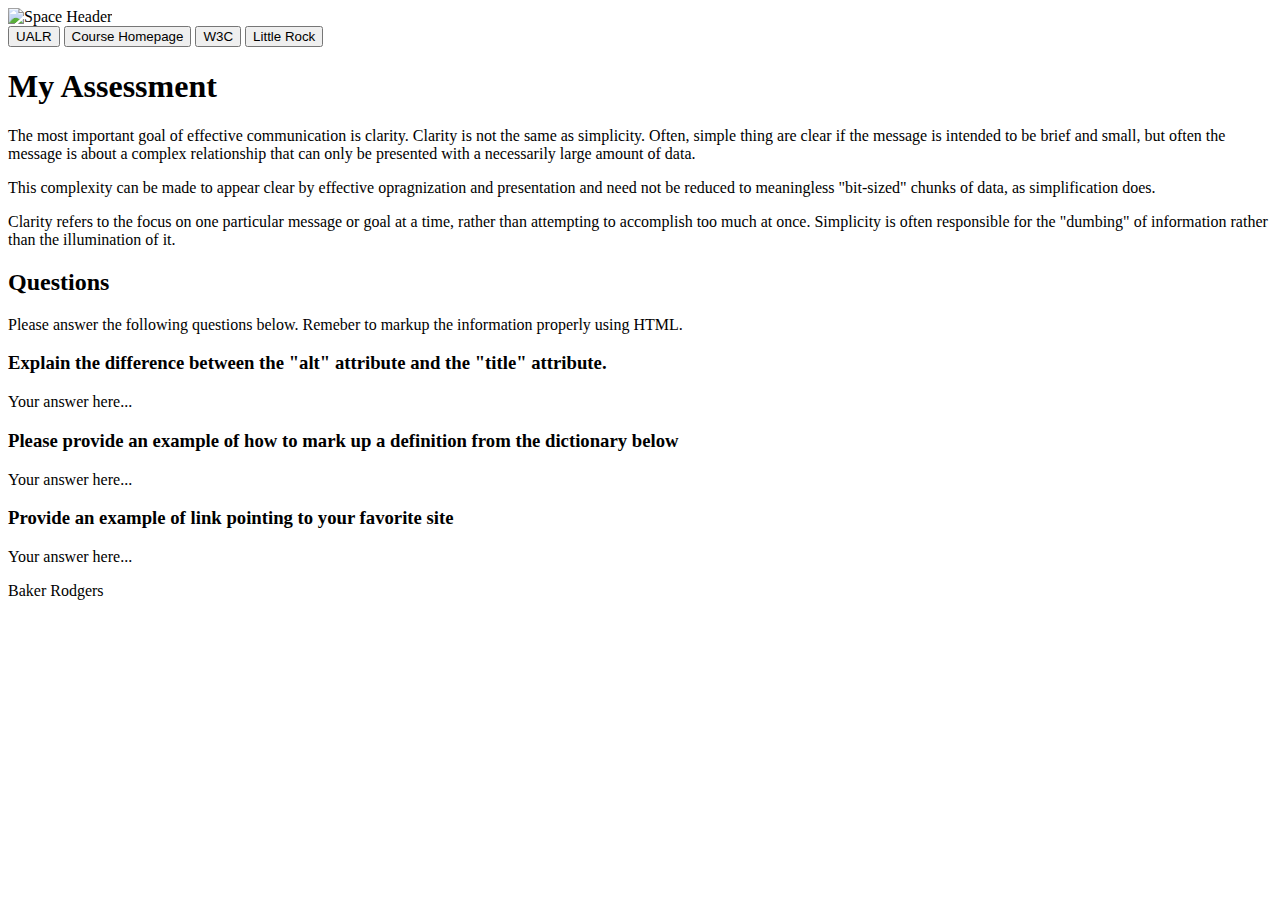
==== Web-1/index.html @ 9aeaaab8 "First Changes" ====
<!DOCTYPE html>
<html lang="en">
<head>
    <title>HTML/CSS Review Baker Rodgers</title>
    <meta charset="UTF-8" />
    <meta name="author" content="Charles Rodgers"/>
    <meta name="description" content="A review for basic HTML/CSS principles"/>
    <meta name="keywords" content="HTML/CSS, review"/>
    <link href="assets/img/style/screen.css">
</head>

<header><img src="assets/img/webpage-header.jpg " alt="Space Header"></header>    
<div class="tab">
    <button class="tablinks" onclick="openCity(event, 'UALR')">UALR</button>
    <button class="tablinks" onclick="openCity(event, 'Course Homepage')">Course Homepage</button>
    <button class="tablinks" onclick="openCity(event, 'W3C')">W3C</button>
    <button class="tablinks" onclick="openCity(event, 'Little Rock')">Little Rock</button>
  </div>

  <body>
  <h1>My Assessment</h1>
    <p>The most important goal of effective communication is clarity.
    Clarity is not the same as simplicity. Often, simple thing are clear 
    if the message is intended to be brief and small, but often the message
    is about a complex relationship that can only be presented with a necessarily 
    large amount of data.
    </p>
    <p>This complexity can be made to appear clear by effective opragnization
        and presentation and need not be reduced to meaningless "bit-sized"
        chunks of data, as simplification does.
    </p>
    <p>Clarity refers to the focus on one particular message or goal at a time,
        rather than attempting to accomplish too much at once. Simplicity is often 
        responsible for the "dumbing" of information rather than the illumination of it.
    </p>
    <h2>Questions</h2>
    <p>Please answer the following questions below. Remeber to markup the information
        properly using HTML.
    </p>
    <h3>Explain the difference between the "alt" attribute and the "title" attribute.</h3>
    <p>Your answer here...</p>
    <h3>Please provide an example of how to mark up a definition from the dictionary below</h3>
    <p>Your answer here...</p>
    <h3>Provide an example of link pointing to your favorite site</h3>
    <p>Your answer here...</p>

</body>

<footer>Baker Rodgers</footer>

</html>
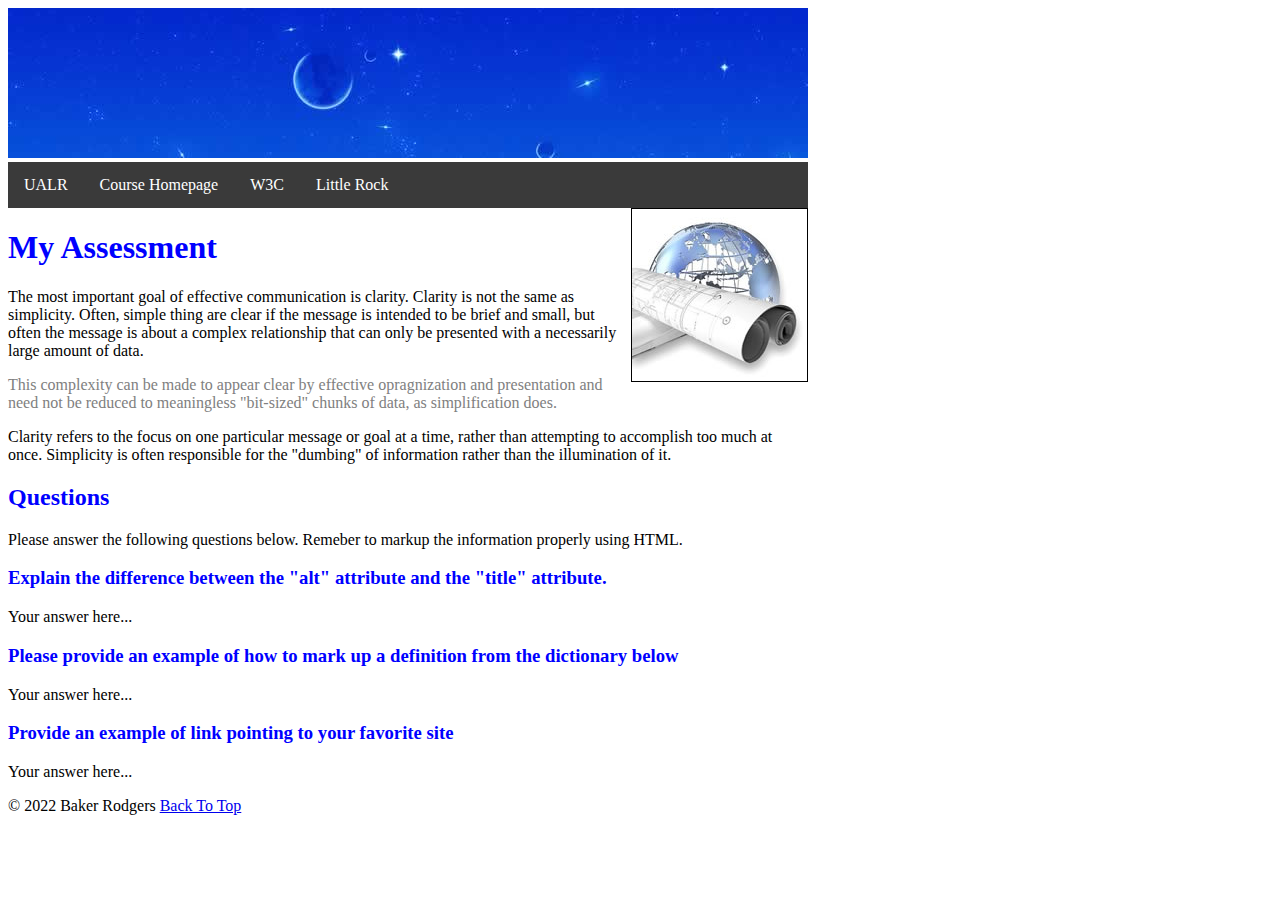
==== commit 917cf285: "2nd Changes" ====
--- a/Web-1/index.html
+++ b/Web-1/index.html
@@ -6,18 +6,23 @@
     <meta name="author" content="Charles Rodgers"/>
     <meta name="description" content="A review for basic HTML/CSS principles"/>
     <meta name="keywords" content="HTML/CSS, review"/>
-    <link href="assets/img/style/screen.css">
+    <link href="assets/style/screen.css" rel="stylesheet" type="text/css"/>
 </head>
 
-<header><img src="assets/img/webpage-header.jpg " alt="Space Header"></header>    
-<div class="tab">
-    <button class="tablinks" onclick="openCity(event, 'UALR')">UALR</button>
-    <button class="tablinks" onclick="openCity(event, 'Course Homepage')">Course Homepage</button>
-    <button class="tablinks" onclick="openCity(event, 'W3C')">W3C</button>
-    <button class="tablinks" onclick="openCity(event, 'Little Rock')">Little Rock</button>
-  </div>
+<section id="container" class="cont">
+<header><img src="assets/images/webpage-header.jpg " alt="Space Header"></header>    
+<ul>
+    <li><a href="https://ualr.edu/">UALR</a></li>
+    <li><a href="news.asp">Course Homepage</a></li>
+    <li><a href="https://www.w3schools.com/default.asp">W3C</a></li>
+    <li><a href="https://www.littlerock.gov/">Little Rock</a></li>
 
+  </ul>
   <body>
+    <a name="top"></a>
+    <section id="img" class="img">
+        <img src="assets/images/webpage-image-1.jpg" alt="Globe">
+    </section>
   <h1>My Assessment</h1>
     <p>The most important goal of effective communication is clarity.
     Clarity is not the same as simplicity. Often, simple thing are clear 
@@ -25,14 +30,17 @@
     is about a complex relationship that can only be presented with a necessarily 
     large amount of data.
     </p>
-    <p>This complexity can be made to appear clear by effective opragnization
+
+    <section id="alert" class="alert"><p>This complexity can be made to appear clear by effective opragnization
         and presentation and need not be reduced to meaningless "bit-sized"
         chunks of data, as simplification does.
-    </p>
+    </p></section>
+
     <p>Clarity refers to the focus on one particular message or goal at a time,
         rather than attempting to accomplish too much at once. Simplicity is often 
         responsible for the "dumbing" of information rather than the illumination of it.
     </p>
+
     <h2>Questions</h2>
     <p>Please answer the following questions below. Remeber to markup the information
         properly using HTML.
@@ -43,9 +51,10 @@
     <p>Your answer here...</p>
     <h3>Provide an example of link pointing to your favorite site</h3>
     <p>Your answer here...</p>
+    
+    <footer id="colophon">&copy; 2022 Baker Rodgers <a href=#top>Back To Top</a></footer>
+</body>
+</section>
 
-</body>
-
-<footer>Baker Rodgers</footer>
 
 </html>--- a/Web-1/assets/style/screen.css
+++ b/Web-1/assets/style/screen.css
@@ -0,0 +1,53 @@
+html {
+    box-sizing: border-box;
+    background-image: url(webpage-background.jpg);
+    
+}
+
+.cont {
+    width: 800px;
+
+}
+
+ul {
+    list-style-type: none;
+    margin: 0;
+    padding: 0;
+    overflow: hidden;
+    background-color: rgb(58, 58, 58);
+  }
+
+li {
+    display: inline;
+    float:left;
+  }
+
+li a {
+    display: block;
+    color: white;
+    text-align: center;
+    padding: 14px 16px;
+    text-decoration: none;
+  }
+
+li a:hover {
+    background-color: grey;
+  }
+
+.alert{
+    color:grey;
+}
+
+.colophon{
+    color:grey;
+}
+
+h1, h2, h3 {
+    color:blue
+}
+
+.img{
+    float:right;
+    border-style:solid;
+    border-width: thin;
+}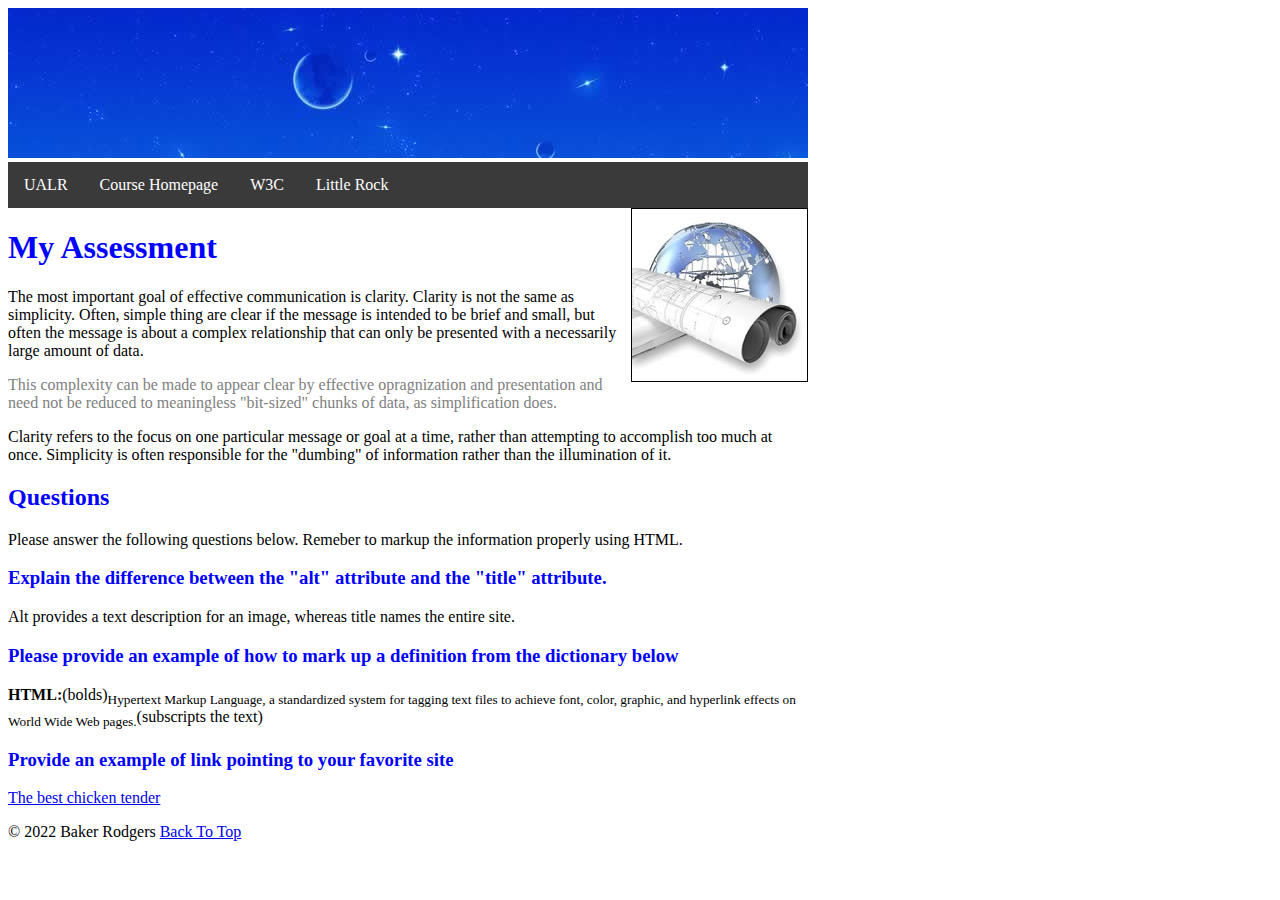
==== commit 1ac5f737: "Questions answered" ====
--- a/Web-1/index.html
+++ b/Web-1/index.html
@@ -46,11 +46,12 @@
         properly using HTML.
     </p>
     <h3>Explain the difference between the "alt" attribute and the "title" attribute.</h3>
-    <p>Your answer here...</p>
+    <p>Alt provides a text description for an image, whereas title names the entire site.</p>
     <h3>Please provide an example of how to mark up a definition from the dictionary below</h3>
-    <p>Your answer here...</p>
+    <p><b>HTML:</b>(bolds)<sub>Hypertext Markup Language, a standardized system for tagging text files to achieve font, color, graphic, and hyperlink effects on 
+        World Wide Web pages.</sub>(subscripts the text)</p>
     <h3>Provide an example of link pointing to your favorite site</h3>
-    <p>Your answer here...</p>
+    <p><a href="https://www.raisingcanes.com/">The best chicken tender</a></p>
     
     <footer id="colophon">&copy; 2022 Baker Rodgers <a href=#top>Back To Top</a></footer>
 </body>
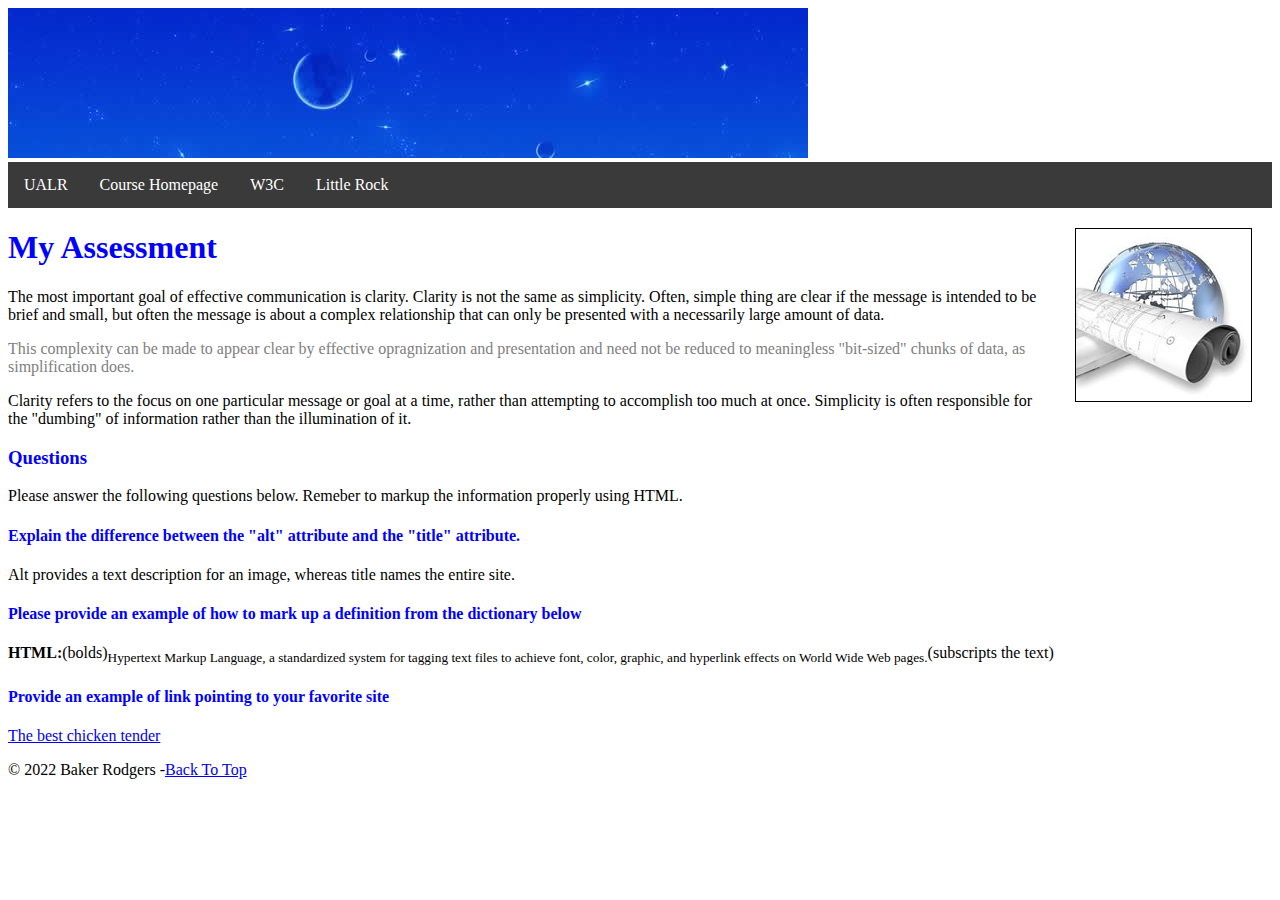
==== commit 33e789ca: "new stuff" ====
--- a/Web-1/index.html
+++ b/Web-1/index.html
@@ -8,8 +8,8 @@
     <meta name="keywords" content="HTML/CSS, review"/>
     <link href="assets/style/screen.css" rel="stylesheet" type="text/css"/>
 </head>
-
-<section id="container" class="cont">
+<div id="sides" class="sides"></div>
+<div id="container" class="cont">
 <header><img src="assets/images/webpage-header.jpg " alt="Space Header"></header>    
 <ul>
     <li><a href="https://ualr.edu/">UALR</a></li>
@@ -18,44 +18,43 @@
     <li><a href="https://www.littlerock.gov/">Little Rock</a></li>
 
   </ul>
-  <body>
-    <a name="top"></a>
-    <section id="img" class="img">
-        <img src="assets/images/webpage-image-1.jpg" alt="Globe">
-    </section>
-  <h1>My Assessment</h1>
-    <p>The most important goal of effective communication is clarity.
-    Clarity is not the same as simplicity. Often, simple thing are clear 
-    if the message is intended to be brief and small, but often the message
-    is about a complex relationship that can only be presented with a necessarily 
-    large amount of data.
-    </p>
+<body>
+<a name="top"></a>
+<div id="img" class="img">
+    <img src="assets/images/webpage-image-1.jpg" alt="Globe">
+</div>
+<h1>My Assessment</h1>
+<p>The most important goal of effective communication is clarity.
+Clarity is not the same as simplicity. Often, simple thing are clear 
+if the message is intended to be brief and small, but often the message
+is about a complex relationship that can only be presented with a necessarily 
+large amount of data.
+</p>
 
-    <section id="alert" class="alert"><p>This complexity can be made to appear clear by effective opragnization
-        and presentation and need not be reduced to meaningless "bit-sized"
-        chunks of data, as simplification does.
-    </p></section>
+<div id="alert" class="alert"><p>This complexity can be made to appear clear by effective opragnization
+    and presentation and need not be reduced to meaningless "bit-sized"
+    chunks of data, as simplification does.
+</p></div>
 
-    <p>Clarity refers to the focus on one particular message or goal at a time,
-        rather than attempting to accomplish too much at once. Simplicity is often 
-        responsible for the "dumbing" of information rather than the illumination of it.
-    </p>
+<p>Clarity refers to the focus on one particular message or goal at a time,
+    rather than attempting to accomplish too much at once. Simplicity is often 
+    responsible for the "dumbing" of information rather than the illumination of it.
+</p>
 
-    <h2>Questions</h2>
-    <p>Please answer the following questions below. Remeber to markup the information
-        properly using HTML.
-    </p>
-    <h3>Explain the difference between the "alt" attribute and the "title" attribute.</h3>
-    <p>Alt provides a text description for an image, whereas title names the entire site.</p>
-    <h3>Please provide an example of how to mark up a definition from the dictionary below</h3>
-    <p><b>HTML:</b>(bolds)<sub>Hypertext Markup Language, a standardized system for tagging text files to achieve font, color, graphic, and hyperlink effects on 
-        World Wide Web pages.</sub>(subscripts the text)</p>
-    <h3>Provide an example of link pointing to your favorite site</h3>
-    <p><a href="https://www.raisingcanes.com/">The best chicken tender</a></p>
+<h3>Questions</h3>
+<p>Please answer the following questions below. Remeber to markup the information
+    properly using HTML.
+</p>
+<h4>Explain the difference between the "alt" attribute and the "title" attribute.</h4>
+<p>Alt provides a text description for an image, whereas title names the entire site.</p>
+<h4>Please provide an example of how to mark up a definition from the dictionary below</h4>
+<p><b>HTML:</b>(bolds)<sub>Hypertext Markup Language, a standardized system for tagging text files to achieve font, color, graphic, and hyperlink effects on 
+    World Wide Web pages.</sub>(subscripts the text)</p>
+<h4>Provide an example of link pointing to your favorite site</h4>
+<p><a href="https://www.raisingcanes.com/">The best chicken tender</a></p>
     
-    <footer id="colophon">&copy; 2022 Baker Rodgers <a href=#top>Back To Top</a></footer>
+<footer id="colophon">&copy; 2022 Baker Rodgers -<a href=#top>Back To Top</a></footer>
 </body>
-</section>
-
+</div>
 
 </html>--- a/Web-1/assets/style/screen.css
+++ b/Web-1/assets/style/screen.css
@@ -1,12 +1,11 @@
-html {
-    box-sizing: border-box;
-    background-image: url(webpage-background.jpg);
-    
+body {
+  background-image: url("webpage-background.jpg");
+  background-repeat: repeat-x, repeat-y;
 }
-
-.cont {
-    width: 800px;
-
+.sides {
+  background-image: url("webpage-background.jpg");
+  background-repeat: repeat-x, repeat-y;
+  
 }
 
 ul {
@@ -42,7 +41,7 @@
     color:grey;
 }
 
-h1, h2, h3 {
+h1, h3, h4 {
     color:blue
 }
 
@@ -50,4 +49,6 @@
     float:right;
     border-style:solid;
     border-width: thin;
+    margin: 20px;
+    
 }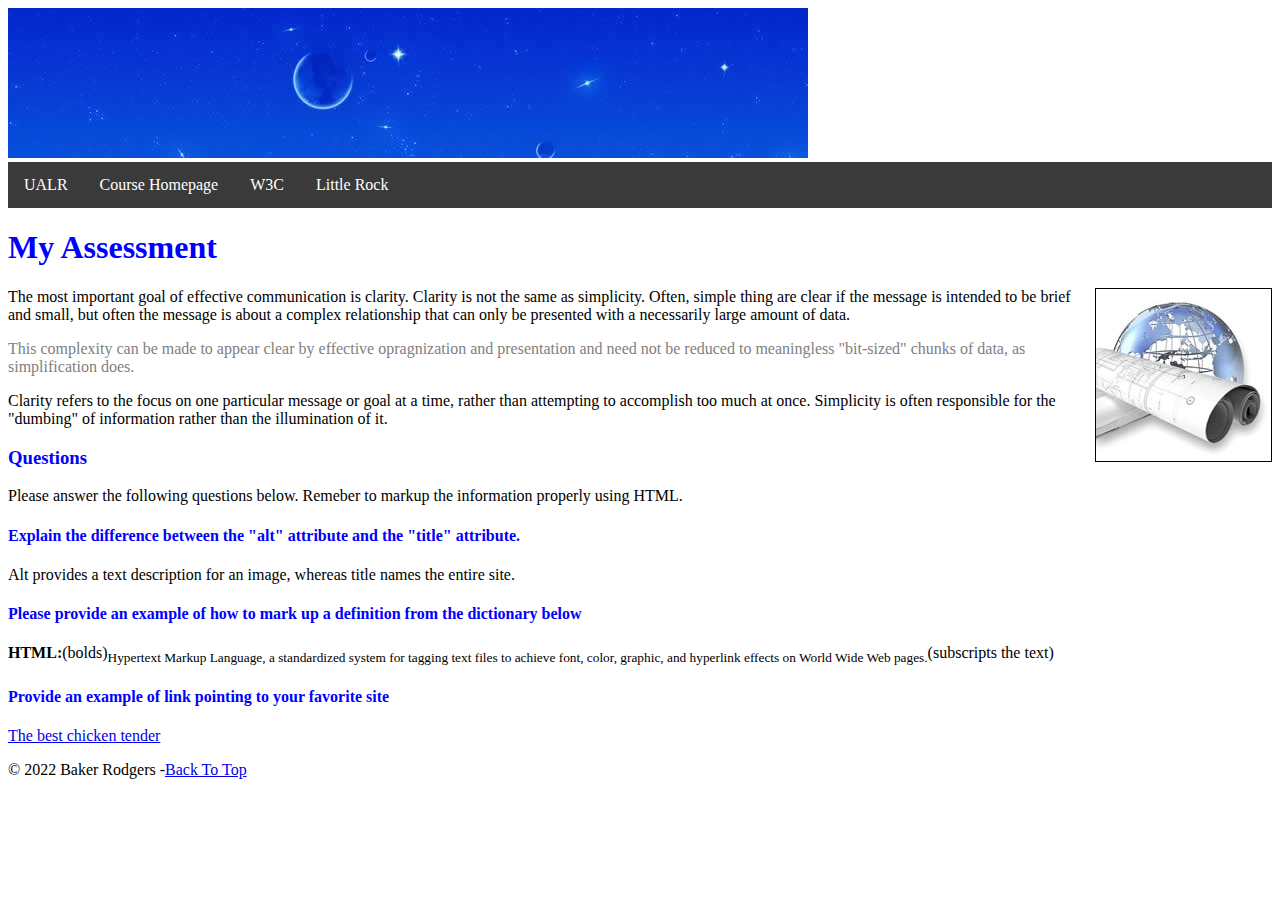
==== commit 65840d21: "ideas" ====
--- a/Web-1/index.html
+++ b/Web-1/index.html
@@ -8,9 +8,12 @@
     <meta name="keywords" content="HTML/CSS, review"/>
     <link href="assets/style/screen.css" rel="stylesheet" type="text/css"/>
 </head>
+
+
 <div id="sides" class="sides"></div>
 <div id="container" class="cont">
 <header><img src="assets/images/webpage-header.jpg " alt="Space Header"></header>    
+
 <ul>
     <li><a href="https://ualr.edu/">UALR</a></li>
     <li><a href="news.asp">Course Homepage</a></li>
@@ -18,43 +21,51 @@
     <li><a href="https://www.littlerock.gov/">Little Rock</a></li>
 
   </ul>
+
+ 
+
 <body>
-<a name="top"></a>
-<div id="img" class="img">
-    <img src="assets/images/webpage-image-1.jpg" alt="Globe">
-</div>
-<h1>My Assessment</h1>
-<p>The most important goal of effective communication is clarity.
-Clarity is not the same as simplicity. Often, simple thing are clear 
-if the message is intended to be brief and small, but often the message
-is about a complex relationship that can only be presented with a necessarily 
-large amount of data.
-</p>
+    <a name="top"></a>
+    
+    <h1>My Assessment</h1>
 
-<div id="alert" class="alert"><p>This complexity can be made to appear clear by effective opragnization
-    and presentation and need not be reduced to meaningless "bit-sized"
-    chunks of data, as simplification does.
-</p></div>
+    <div id="img" class="img">
+        <img src="assets/images/webpage-image-1.jpg" alt="Globe">
+    </div>
 
-<p>Clarity refers to the focus on one particular message or goal at a time,
-    rather than attempting to accomplish too much at once. Simplicity is often 
-    responsible for the "dumbing" of information rather than the illumination of it.
-</p>
+    <p>The most important goal of effective communication is clarity.
+    Clarity is not the same as simplicity. Often, simple thing are clear 
+    if the message is intended to be brief and small, but often the message
+    is about a complex relationship that can only be presented with a necessarily 
+    large amount of data.
+    </p>
 
-<h3>Questions</h3>
-<p>Please answer the following questions below. Remeber to markup the information
-    properly using HTML.
-</p>
-<h4>Explain the difference between the "alt" attribute and the "title" attribute.</h4>
-<p>Alt provides a text description for an image, whereas title names the entire site.</p>
-<h4>Please provide an example of how to mark up a definition from the dictionary below</h4>
-<p><b>HTML:</b>(bolds)<sub>Hypertext Markup Language, a standardized system for tagging text files to achieve font, color, graphic, and hyperlink effects on 
-    World Wide Web pages.</sub>(subscripts the text)</p>
-<h4>Provide an example of link pointing to your favorite site</h4>
-<p><a href="https://www.raisingcanes.com/">The best chicken tender</a></p>
+    <div id="alert" class="alert"><p>This complexity can be made to appear clear by effective opragnization
+        and presentation and need not be reduced to meaningless "bit-sized"
+        chunks of data, as simplification does.
+    </p></div>
+
+    <p>Clarity refers to the focus on one particular message or goal at a time,
+        rather than attempting to accomplish too much at once. Simplicity is often 
+        responsible for the "dumbing" of information rather than the illumination of it.
+    </p>
+
+    <h3>Questions</h3>
+    <p>Please answer the following questions below. Remeber to markup the information
+        properly using HTML.</p>
+    <h4>Explain the difference between the "alt" attribute and the "title" attribute.</h4>
+    <p>Alt provides a text description for an image, whereas title names the entire site.</p>
+    <h4>Please provide an example of how to mark up a definition from the dictionary below</h4>
+    <p><b>HTML:</b>(bolds)<sub>Hypertext Markup Language, a standardized system for tagging text files to achieve font, color, graphic, and hyperlink effects on 
+        World Wide Web pages.</sub>(subscripts the text)</p>
+    <h4>Provide an example of link pointing to your favorite site</h4>
+    <p><a href="https://www.raisingcanes.com/">The best chicken tender</a></p>
     
-<footer id="colophon">&copy; 2022 Baker Rodgers -<a href=#top>Back To Top</a></footer>
+    <footer id="colophon">
+        &copy; 2022 Baker Rodgers -<a href=#top>Back To Top</a>
+    </footer>
+   
 </body>
-</div>
+
 
 </html>--- a/Web-1/assets/style/screen.css
+++ b/Web-1/assets/style/screen.css
@@ -1,11 +1,5 @@
-body {
-  background-image: url("webpage-background.jpg");
-  background-repeat: repeat-x, repeat-y;
-}
-.sides {
-  background-image: url("webpage-background.jpg");
-  background-repeat: repeat-x, repeat-y;
-  
+.background{
+  background:url(../images/webpage-background.jpg) repeat-x;
 }
 
 ul {
@@ -14,12 +8,12 @@
     padding: 0;
     overflow: hidden;
     background-color: rgb(58, 58, 58);
-  }
+}
 
 li {
     display: inline;
     float:left;
-  }
+}
 
 li a {
     display: block;
@@ -27,11 +21,11 @@
     text-align: center;
     padding: 14px 16px;
     text-decoration: none;
-  }
+}
 
 li a:hover {
     background-color: grey;
-  }
+}
 
 .alert{
     color:grey;
@@ -49,6 +43,5 @@
     float:right;
     border-style:solid;
     border-width: thin;
-    margin: 20px;
-    
+    height:auto;  
 }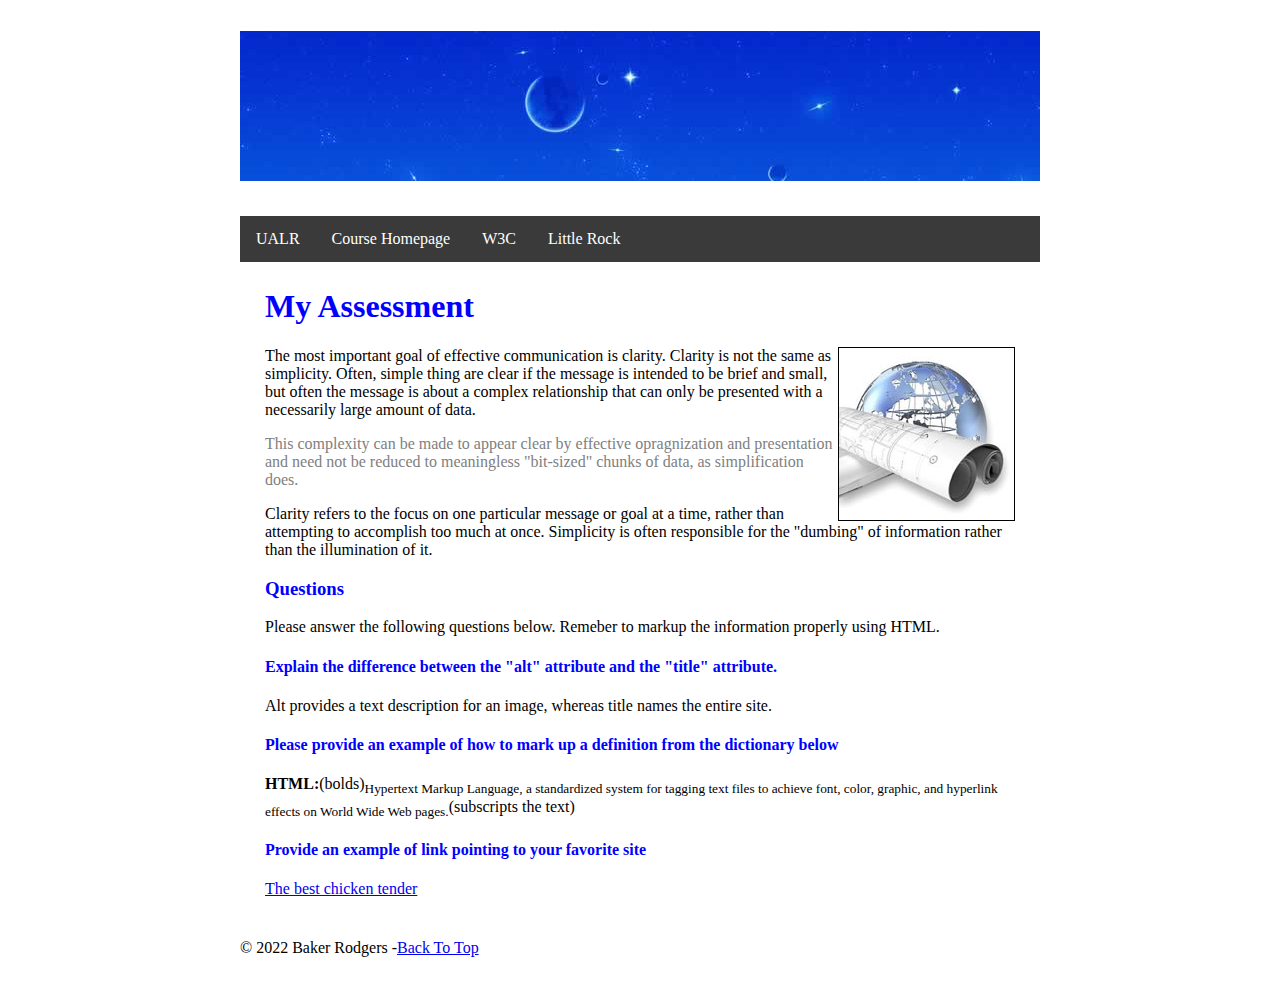
==== commit c86b5d68: "new" ====
--- a/Web-1/index.html
+++ b/Web-1/index.html
@@ -5,31 +5,27 @@
     <meta charset="UTF-8" />
     <meta name="author" content="Charles Rodgers"/>
     <meta name="description" content="A review for basic HTML/CSS principles"/>
-    <meta name="keywords" content="HTML/CSS, review"/>
+    <meta name="keywords" content="Portfolio, HTML/CSS, review"/>
     <link href="assets/style/screen.css" rel="stylesheet" type="text/css"/>
 </head>
 
-
-<div id="sides" class="sides"></div>
-<div id="container" class="cont">
-<header><img src="assets/images/webpage-header.jpg " alt="Space Header"></header>    
-
-<ul>
-    <li><a href="https://ualr.edu/">UALR</a></li>
-    <li><a href="news.asp">Course Homepage</a></li>
-    <li><a href="https://www.w3schools.com/default.asp">W3C</a></li>
-    <li><a href="https://www.littlerock.gov/">Little Rock</a></li>
-
-  </ul>
-
- 
-
+   
+<div id="page">
 <body>
-    <a name="top"></a>
+    <div id="header">
+        <header id="head-img"><img src="assets/images/webpage-header.jpg"></header>
+        <ul>
+            <li><a href="https://ualr.edu/">UALR</a></li>
+            <li><a href="">Course Homepage</a></li>
+            <li><a href="https://www.w3.org/">W3C</a></li>
+            <li><a href="https://www.littlerock.gov/">Little Rock</a></li>
+        </ul>
+    </div>
     
+    <div id="content">
     <h1>My Assessment</h1>
 
-    <div id="img" class="img">
+    <div id="globe" class="globe">
         <img src="assets/images/webpage-image-1.jpg" alt="Globe">
     </div>
 
@@ -61,11 +57,11 @@
     <h4>Provide an example of link pointing to your favorite site</h4>
     <p><a href="https://www.raisingcanes.com/">The best chicken tender</a></p>
     
+    </div>
     <footer id="colophon">
-        &copy; 2022 Baker Rodgers -<a href=#top>Back To Top</a>
-    </footer>
-   
+        &copy; 2022 Baker Rodgers -<a href="#top">Back To Top</a>
+    </footer>   
+
 </body>
-
-
+</div>
 </html>--- a/Web-1/assets/style/screen.css
+++ b/Web-1/assets/style/screen.css
@@ -1,5 +1,23 @@
-.background{
-  background:url(../images/webpage-background.jpg) repeat-x;
+
+body {
+    font-family: calibri; 
+    width: 800px;
+    background: url('assets/images/webpage-background.jpg') repeat-x center fixed;
+    margin: auto;
+    margin-top: 30px;
+    margin-bottom: 45px;
+    border: 1px solid white;
+    background-size: contain;
+}
+
+
+#head-img {
+    width: 100%;
+    height: 185px;
+    background-image: url('assets/images/webpage-header.jpg');
+    background-repeat: no-repeat;
+    background-position: center;
+    background-size: cover;
 }
 
 ul {
@@ -27,6 +45,13 @@
     background-color: grey;
 }
 
+#content {
+    background-color: white;
+    padding: 25px;
+    padding-top: 5px;
+    background-size: cover;
+}
+
 .alert{
     color:grey;
 }
@@ -39,7 +64,7 @@
     color:blue
 }
 
-.img{
+.globe{
     float:right;
     border-style:solid;
     border-width: thin;
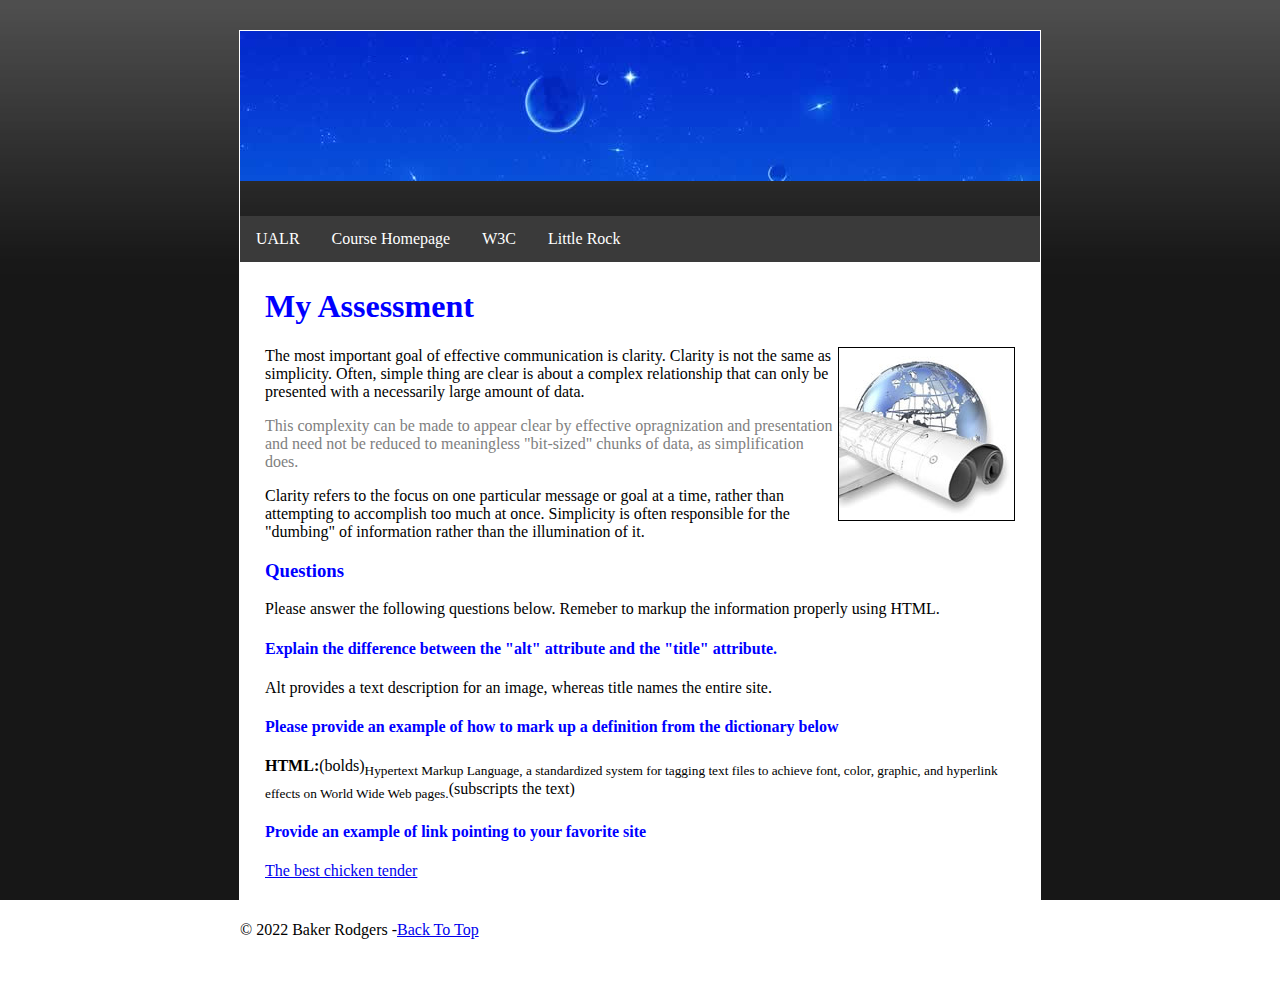
==== commit def9ab41: "fixed background" ====
--- a/Web-1/index.html
+++ b/Web-1/index.html
@@ -31,7 +31,6 @@
 
     <p>The most important goal of effective communication is clarity.
     Clarity is not the same as simplicity. Often, simple thing are clear 
-    if the message is intended to be brief and small, but often the message
     is about a complex relationship that can only be presented with a necessarily 
     large amount of data.
     </p>
--- a/Web-1/assets/style/screen.css
+++ b/Web-1/assets/style/screen.css
@@ -2,7 +2,7 @@
 body {
     font-family: calibri; 
     width: 800px;
-    background: url('assets/images/webpage-background.jpg') repeat-x center fixed;
+    background: url('/Web-1/assets/images/webpage-background.jpg') repeat-x center fixed;
     margin: auto;
     margin-top: 30px;
     margin-bottom: 45px;
